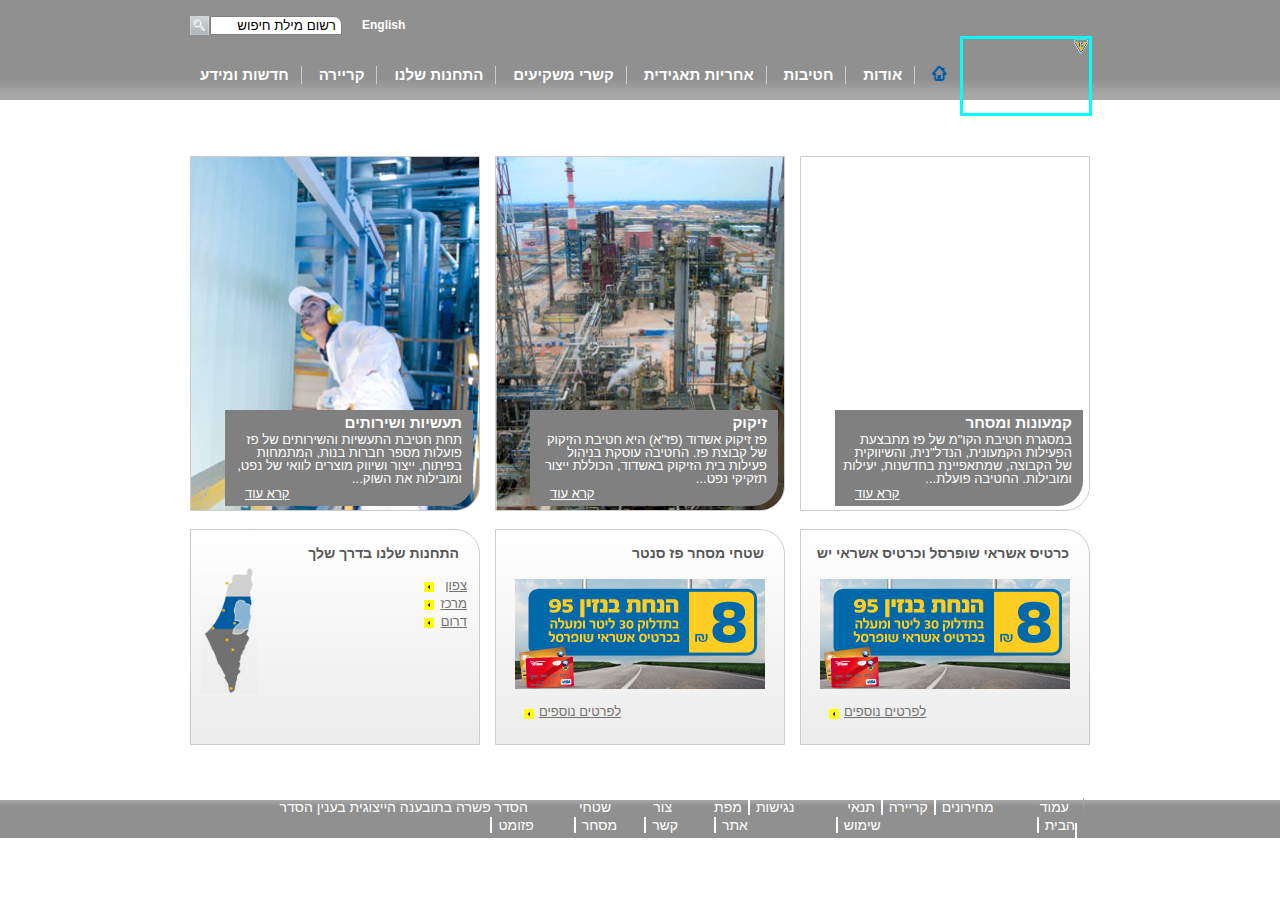
==== index.html @ bda9c1cc "top nav dropdowns" ====
<!DOCTYPE html>
<html lang="en">
<head>
    <meta charset="UTF-8">
    <meta http-equiv="X-UA-Compatible" content="IE=edge">
    <meta name="viewport" content="width=device-width, initial-scale=1.0">
    <link href="https://fonts.googleapis.com/icon?family=Material+Icons"
      rel="stylesheet">
    <link rel="stylesheet" href="style.css">
    <title>Document</title>
</head>
<body>
    <header>
        <div class="inner-header">
            <nav class="top-nav">
                <a href="#">English</a>
                <div class="search-input">
                    <a href="#"><img src="/images/search_button.png"></a>
                    <input type="text" placeholder="רשום מילת חיפוש">
                </div>
                
            </nav>
            <nav class="buttom-nav">
                <a href="#" class="paz-logo-img"><img src="/images/paz_logo.png" alt=""></a>
                <ul>
                    <li><a href="#"><img src="/images/menu_home_blue.png" alt=""></a></li>               
                    <li class="nav-li-element"><a href="#">אודות</a>
                        <ul class="inner-nav-ul">
                            <li><a href="#">אודות</a></li>
                            <li><a href="#">היסטוריה</a></li>
                            <li><a href="#">חזון וערכים</a></li>
                            <li><a href="#">מבנה הקבוצה</a></li>
                            <li><a href="#">חברי דירקטוריון</a></li>
                            <li><a href="#">הנהלת הקבוצה</a></li>
                            <li><a href="#">פרסים והוקרה</a></li>
                        </ul>   
                    </li>                
                    <li class="nav-li-element"><a href="#">חטיבות</a>
                        <ul class="inner-nav-ul">
                            <li><a href="#">חטיבות</a></li>
                            <li><a href="#">קמעונות ומסחר</a></li>
                            <li><a href="#">תעשיות ושירותים</a></li>
                            <li><a href="#">זיקוק</a></li>
                        </ul>
                    </li>                  
                    <li class="nav-li-element"><a href="#">אחריות תאגידית</a>
                        <ul class="inner-nav-ul">
                            <li><a href="#">אחריות תאגידית</a></li>
                            <li><a href="#">הקוד האתי</a></li>
                            <li><a href="#">מעורבות חברתית</a></li>
                            <li><a href="#">נגישות</a></li>
                            <li><a href="#">איכות הסביבה ובטיחות</a></li>
                            <li><a href="#">דירוג מעלה</a></li>
                        </ul>
                    </li>                 
                    <li class="nav-li-element"><a href="#">קשרי משקיעים</a>
                        <ul class="inner-nav-ul">
                            <li><a href="#">פרופיל חברה</a></li>
                            <li><a href="#">דו"חות כספיים</a></li>
                            <li><a href="#">כלים למשקיע</a></li>
                            <li><a href="#">נתוני מניה</a></li>
                            <li><a href="#">אסיפות כלליות</a></li>
                        </ul>   
                    </li>               
                    <li class="nav-li-element"><a href="#">התחנות שלנו</a>
                        <ul class="inner-nav-ul">
                            <li><a href="#">התחנות שלנו</a></li>
                            <li><a href="#">נגישות מתחמי פז</a></li>
                            <li><a href="#">רשימת תחנות</a></li>
                            <li><a href="#">מועדונים</a></li>
                        </ul>
                    </li>   
                    <li class="nav-li-element"><a href="#">קריירה</a>
                        <ul class="inner-nav-ul">
                            <li><a href="#">לעבוד בפז</a></li>
                            <li><a href="#">ניהןך תחנת פז</a></li>
                            <li><a href="#">קריירה</a></li>
                        </ul>
                    </li>
                    <li class="nav-li-element"><a href="#">חדשות ומידע</a>
                        <ul class="inner-nav-ul">
                            <li><a href="#">פרסומות</a></li>
                            <li><a href="#">הודעות לעיתונות</a></li>
                        </ul>
                    </li>
                </ul>
            </nav>
        </div>
    </header>
    <main>   
        <div class="main-wrap">
            <div class="top-main">
                <div class="top-main-box">
                    <img src="/images/top-box-paz.png" alt="">
                    <div class="top-main-box-content">
                        <h3>קמעונות ומסחר</h3>
                        <p>במסגרת חטיבת הקו"מ של פז מתבצעת הפעילות הקמעונית, הנדל"נית, והשיווקית של הקבוצה, שמתאפיינת בחדשנות, יעילות ומובילות. החטיבה פועלת...</p>
                        <span>
                            <a href="#">קרא עוד
                                <span class="material-icons">
                                    arrow_left
                                </span>
                            </a>
                        </span>
                    </div>
                </div>
                <div class="top-main-box">
                    <img src="/images/top_box_zikuk.jpg" alt="">
                    <div class="top-main-box-content">
                        <h3>זיקוק</h3>
                        <p>פז זיקוק אשדוד (פז"א) היא חטיבת הזיקוק של קבוצת פז. החטיבה עוסקת בניהול פעילות בית הזיקוק באשדוד, הכוללת ייצור תזקיקי נפט...</p>
                        <span>
                            <a href="#">קרא עוד
                                <span class="material-icons">
                                    arrow_left
                                </span>
                            </a>
                        </span>
                    </div>
                </div>
                <div class="top-main-box">
                    <img src="/images/top_box_industry.jpg" alt="">
                    <div class="top-main-box-content">
                        <h3>תעשיות ושירותים</h3>
                        <p>תחת חטיבת התעשיות והשירותים של פז פועלות מספר חברות בנות, המתמחות בפיתוח, ייצור ושיווק מוצרים לוואי של נפט, ומובילות את השוק...</p>
                        <span>
                            <a href="#">קרא עוד
                                <span class="material-icons">
                                    arrow_left
                                </span>
                            </a>
                        </span>
                    </div>
                </div>
            </div>
            <div class=bottom-main>
                <div class="bottom-main-box">
                    <h3>כרטיס אשראי שופרסל וכרטיס אשראי יש</h3>
                    <img src="/images/right_bottom_box_img.jpg" alt="">
                    <a href="#" class="more-details">לפרטים נוספים
                        <img class="bottom-main-box-arrow" src="/images/outline_arrow_left_black_24dp.png" alt="">
                    </a> 
                </div>
                <div class="bottom-main-box">
                    <h3>שטחי מסחר פז סנטר</h3>
                    <img src="/images/right_bottom_box_img.jpg" alt="">
                    <a href="#" class="more-details">לפרטים נוספים
                        <img class="bottom-main-box-arrow" src="/images/outline_arrow_left_black_24dp.png" alt="">
                    </a> 
                </div>
                <div class="bottom-main-box">
                    <div class="station-box">
                        <h3>התחנות שלנו בדרך שלך</h3>
                        <div class="inner-station-box">
                            <ul class="ul-station">
                                <li><a href="#">צפון <img src="/images/outline_arrow_left_black_24dp.png" alt=""></a></li>
                                <li><a href="#">מרכז <img src="/images/outline_arrow_left_black_24dp.png" alt=""></a></li>
                                <li><a href="#">דרום <img src="/images/outline_arrow_left_black_24dp.png" alt=""></a></li>
                            </ul>
                            <img src="/images/map_stations.jpg" alt="">
                        </div>
                    </div>
                </div>
            </div>  
    </main>

    <footer>
        <div class="fotter-wrap">
            <div class="footer-content">
                <ul class="ul-footer">
                    <li><a href="#"><img src="/images/footer_bg.png" alt="fb"></a></li>
                    <li><a href="#">עמוד הבית</a></li>
                    <li><a href="#">מחירונים</a></li>
                    <li><a href="#">קריירה</a></li>
                    <li><a href="#">תנאי שימוש</a></li>
                    <li><a href="#">נגישות</a></li>
                    <li><a href="#">מפת אתר</a></li>
                    <li><a href="/contact.html">צור קשר</a></li>
                    <li><a href="#">שטחי מסחר</a></li>
                    <li><a href="#">הסדר פשרה בתובענה הייצוגית בענין הסדר פזומט</a></li>
                </ul>
            </div>
        </div>
    </footer>
</body>
</html>
---- style.css ----
*{
    box-sizing: border-box;
    margin:0;
    padding:0;
    direction: rtl;
    text-align: right;
}


body {
    width: 100vw;
    height: 100vh;
    font-family: Arial, Helvetica, sans-serif;
}

/* header decoration */
header {
    width: 100%;
    background: rgb(168,168,168);
    background: linear-gradient(0deg, rgba(168,168,168,1) 5%, rgba(144,144,144,1) 21%);
    height: 100px;
}

.paz-logo-img {
    position:absolute;
    top: 36px;
    right: 188px;
    width: 132px;
    height: 80px;
    border: cyan solid;
}

.inner-header {
    width: 900px;
    margin:auto;
    height: 100px;
    display: flex;
    flex-direction: column;
    justify-content:space-evenly;
    color:white;
}

/* top nav decoration*/
.top-nav {
    height: 50%; 
    display:flex;
    align-items: center;
    justify-content: flex-end;
   
}

.top-nav > a {
    color: white;
    text-decoration: none;
    font-size: 12px;
    cursor: pointer;
    font-weight: bold;
}

.top-nav div {
    width: 152px;
    height: 19px;
    margin-right: 20px;
}


.search-input a {
    color: white;
    width: 19px;
    height: 19px;
    text-decoration: none;
    float: left;
    margin-right: 1px;
}

.search-input input {
    width: 132px;
    height: 19px;
    border: 1px solid grey;
    border-top-right-radius: 8px;
    cursor: text;
}

.search-input input::-webkit-input-placeholder{
    color: black;
    padding-right: 5px;
}


/* buttom nav decoration */

.buttom-nav{
    height: 50%;
    font-size:15px;
    display: flex;
    justify-content: flex-end;
    align-items: center;
}

/* top manu - ul list */
.buttom-nav > ul {
    list-style: none;
    width: 757px;
    display: flex;
    justify-content: space-between;
}

.buttom-nav > ul li {
    font-size: 15px;
    font-weight: bold;
    border-left: #CCCCCC solid 1px;
    padding-left: 17px;
}

.buttom-nav > ul li >a {
    text-decoration: none;
    color: white;
}

.buttom-nav > ul li >a:hover {
    text-decoration: underline;
    color: #005CA0 
}

.buttom-nav ul li:last-child {
    border-left: none;
    padding-left:10px;
}

.buttom-nav  img {
    width: 15px;
    height: 15px;
}

/* inner nav ul */

.inner-nav-ul {
    display:none;
    margin-top:17px;
    list-style: none;
    background: rgb(144,144,144);
    background: linear-gradient(0deg, rgba(144,144,144,1) 84%, rgba(168,168,168,1) 94%);
    position:absolute;
    z-index: 1;
}

.inner-nav-ul li{
    font-size: 15px;
    font-weight: bold;
    border-top: #CCCCCC solid 1px;
    height: 25px;
    padding:3px;
}

.inner-nav-ul li:hover {
    text-decoration: underline;
    color: #005CA0 ;
    background-color: rgb(204, 204, 173) ;
}

.nav-li-element:hover>.inner-nav-ul {
    display:block;
}


main {
    height: 700px;
    width: 100%;
    background-color: white;
    display:flex;
    justify-content: center;
    align-items: center;
}

/* home page */


.main-wrap {
    width: 900px;
    height: 589px;
    display:flex;
    flex-direction: column;
    justify-content: space-between;
}

.top-main {
    height: 355px;
    display:flex;
    justify-content: space-between;
}

.top-main-box {
    height:355px;
    width: 290px;
    position:relative;
}

.top-main-box > img {
    height:355px;
    width: 290px;
    border-bottom-right-radius: 25px;
    border: #CCCCCC solid 1px;
}

.top-main-box-content {
    position:absolute;
    right:7px;
    bottom:5px;
    width: 248px;
    height: 96px;
    background-color: grey;
    color: white;
    font-size: 13px;
    border-bottom-right-radius: 25px;
}

.top-main-box-content p, .top-main-box-content h3{
    margin-right: 7px;
    margin-top: 4px;
    margin-bottom: -7px;
    padding-right:4px;
}

.top-main-box-content p {
    padding-top:5px;
    line-height: 13px; 
}

.top-main-box-content > span {
position:absolute;
bottom: 5px;
left: 20px;

}

.top-main-box-content a{
   display:inline-block;
   color: white;
    cursor: pointer;
}


.material-icons {
  position:absolute;
  bottom: -5px;
  left: -20px;
}



/* bottom main boxes */

.bottom-main {
    height: 216px;
    display:flex;
    justify-content: space-between;
}

.bottom-main-box {
    height:216px;
    width: 290px;
    border-top-right-radius: 25px;
    border: #CCCCCC solid 1px;
    display: flex;
    flex-direction: column;
   align-items: center;
   justify-content: space-evenly;
   background: rgb(255,255,255);
background: linear-gradient(180deg, rgba(255,255,255,1) 0%, rgba(236,236,236,1) 100%);
}


.bottom-main-box h3{
    height: 20%;
    font-size: 14px;
    font-weight: bold;
    color: #575757;
    margin-top:15px;
    align-self: start;
    padding-right: 20px;
}

.bottom-main-box > img {
    width: 250px;
    height: 111px;
}

.more-details{
    height: 30%;
    font-size: 13px;
    color: #72716d;
    padding-top: 15px;
    padding-right: 120px;
    position:relative;
}

.bottom-main-box-arrow {
   color:yellow;
   width: 10px;
   height: 10px;
   background-color: yellow;
   position:absolute;
   left: -15px;
    bottom: 25px;
}

.station-box {
    display: flex;
    flex-direction: column;
    height: 100%;
    width: 100%;
}

.station-box h3 {
    height: 10%;
}

.inner-station-box {
    height: 60%;
    display: flex;
    justify-content: space-between;

}

.ul-station {
    width: 40%;
    list-style-type: none;
    margin-top: 10px;
}

.ul-station a{
    padding-right:12px;
    cursor: pointer;
    font-size: 13px;
    color: #72716d;
}

.ul-station a > img {
    color:yellow;
    width: 10px;
    height: 10px;
    background-color: yellow;
    float:left;
    margin-left: 60px;
    margin-top: 6px;
}

.ul-station a:hover {
    color: #005CA0 
}


.inner-station-box > img {
  
    background-color: violet;
    margin-left:10px;
}



/* footer style*/

footer {
    position: sticky;
    bottom: 0px;
    display:flex;
    justify-content: center;
    width: 100%;
    height: 38px;
    background: rgb(144,144,144);
    background: linear-gradient(0deg, rgba(144,144,144,1) 83%, rgba(167,167,167,1) 100%);
}

.fotter-wrap {
    width: 900px;
    height: 38px;
    display: flex;
    justify-content: flex-start;
}

.footer-content {
    width: 850px;
    display: flex;
    align-items:center;
}

.ul-footer {
    list-style: none;
    display: flex;
    justify-content: space-between;
}

.ul-footer > li >a {
    text-decoration: none;
    color:white;
    font-size: 14px;
    border-left: 2px white solid;
    padding-left:6px;
    padding-right:6px;
} 

.ul-footer > li >a:last-child {
    
}

/* contact page style */

.contact-page-wrap {
    height: 600px;
    width: 900px;
    display:flex;
}

.aside {
    width: 15%;
    display: flex;
}

.aside > a {
    width: 120px;
    height: 36px;
    display: flex;
    flex-direction: column;
    justify-content: center;
    text-decoration: none;
    border:  #CCCCCC solid 1px;
    background: rgb(210,210,210);
    background: linear-gradient(0deg, rgba(210,210,210,1) 43%, rgba(253,253,253,1) 75%);
}

.aside > a > span:hover {
    text-decoration: underline;
    color: #005ca0;
}

.aside > a > span {
    cursor: pointer;
    font-size: 13px;
    color: #5c5c5c;
}

.aside > a > span > img {
    color: #005ca0;
    width: 15px;
    height: 15px;
}

.main-contact-box {
    width: 50%;
    height: 72%;
    display: flex;
    flex-direction: column;
}

.top-contact-title {
    height: 13%;
    border-bottom: #CCCCCC solid 1px;
    display:flex;
    flex-direction: column;
    justify-content: space-between;
}

.top-treetext {
    color: #72716d;
    font-size: 12px;
}

.top-treetext a {
    text-decoration: none;
    color: #72716d;
}

.top-treetext a:hover {
    text-decoration: underline;
}

.top-contact-title h3 {
    font-size: 15px;
    font-weight: bold;
    padding-bottom: 5px;
    color: #72716d;
}

.contact-form {
    height: 87%;
    display:flex;
    flex-direction: column;
    justify-content: flex-end;
}

form {
    width: 385px;
    height: 360px;
    border: #CCCCCC solid 1px;
    border-top-right-radius: 25px;
    display: flex;
    flex-direction: column;
    justify-content: flex-end;
    background: rgb(255,255,255);
    background: linear-gradient(180deg, rgba(255,255,255,1) 0%, rgba(236,236,236,1) 100%);
}

.form-info-wrap {
    height: 25%;
    padding:10px;
}

.imput-wrap {
    height: 75%;
    width: 70%;
    background-color: thistle;
    align-self: center;
    padding:5px;
}

.imput-wrap div{
    padding:5px;
}

.imput-wrap label {
    font-size: 12px;
    color: #6d6d6d;
}

.imput-wrap input {
    height: 22px;
    width: 168px;
    float:left;
}

.imput-wrap span {
    font-size: 12px;
    color: red;
    display:none;
}

textarea {
    width: 244px;
    height: 108px;
    margin-right:5px;
    padding-right:5px;
}

.imput-wrap input:invalid ~ .imput-wrap span {
    display:block;
}

.imput-wrap button {
    background-color: teal;
    color: white;
    float: left;
    width: 40px;
    height: 18px;
    text-align: center;
    font-size: 14px;
}

.imput-wrap button:hover {
    cursor: pointer;
    background-color: yellow;
    color: #72716d;
}


form h2 {
    color: #005ca0;
    font-weight: bold;
    font-size: 15px;
}

.contact-text {
    color: #6d6d6d;
    font-size: 13px;
    font-weight: bold;
    line-height: 1.2;
    display: block;
}

.asterisk {
    color: #72716d;
    font-size: 12px;
}



.aside-boxes {
    width: 35%;
    height: 65%;
    display: flex;
    flex-direction: column;
    justify-content: space-around;
    align-items: center;
    margin-top:40px;
}

.aside-boxes > div {
    width: 90%;
    height: 40%;
    border: #CCCCCC solid 1px;
    border-top-right-radius: 25px;
    background: rgb(255,255,255);
background: linear-gradient(180deg, rgba(255,255,255,1) 0%, rgba(236,236,236,1) 100%);
}

.top-aside-box h2 {
    font-size: 15px;
    font-weight: bold;
    color: #005ca0;
    border-bottom: #CCCCCC solid 1px;
    padding:15px 15px 5px;
    width: 90%;
}

.top-aside-box p {
    font-size: 13px;
    color: #6d6d6d;
    padding-right: 15px;
}

.bottom-asaide-box h2 {
    font-size: 15px;
    font-weight: bold;
    color: #005ca0;
    border-bottom: #CCCCCC solid 1px;
    padding:15px 15px 5px;
    width: 90%;
}

.bottom-asaide-box p {
    font-size: 13px;
    color: #6d6d6d;
    padding-right: 15px;
}

.bottom-asaide-box a {
    text-decoration: none;
}

.bottom-asaide-box a:hover {
    text-decoration: underline;
}
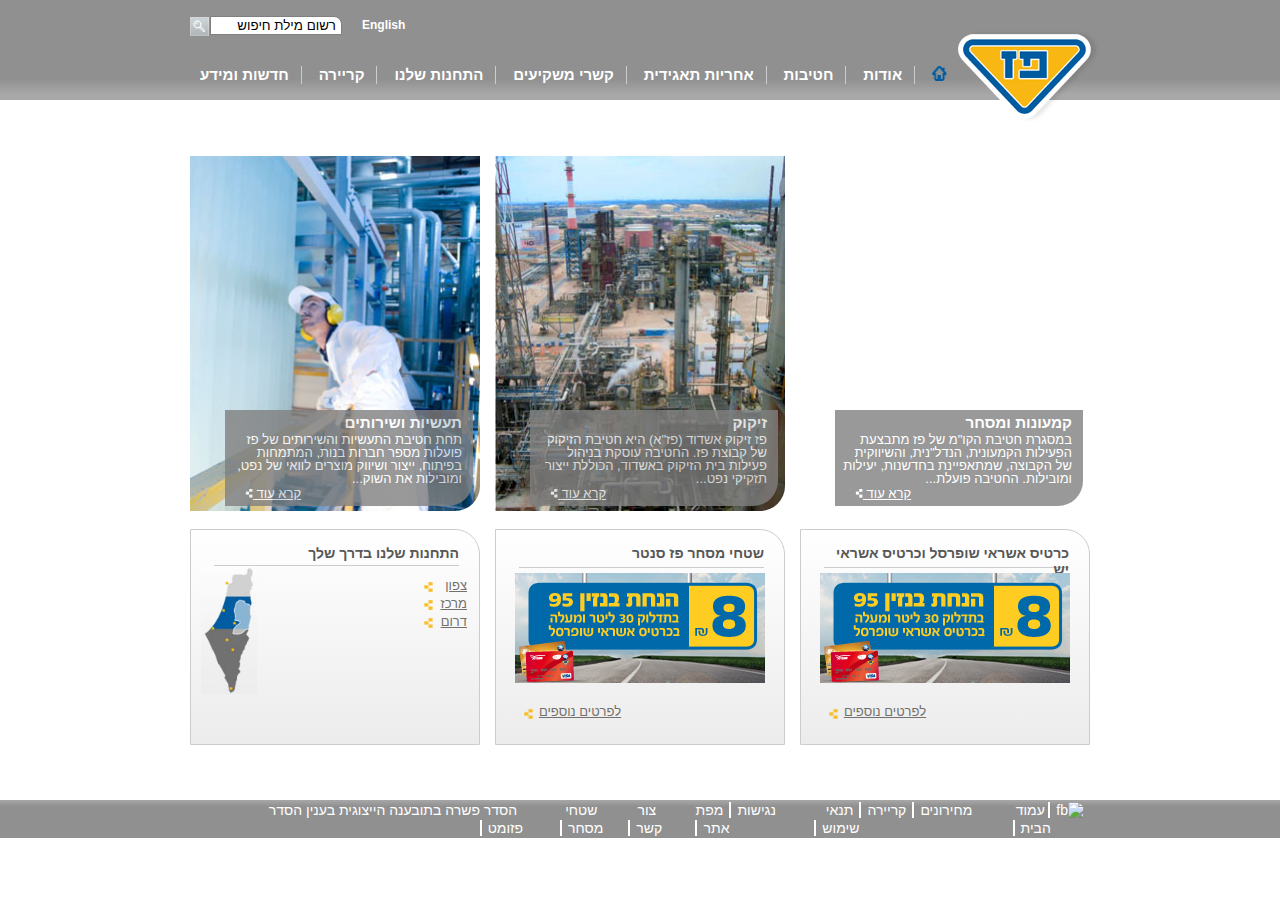
==== commit a8391d39: "fix images" ====
--- a/index.html
+++ b/index.html
@@ -15,73 +15,88 @@
             <nav class="top-nav">
                 <a href="#">English</a>
                 <div class="search-input">
-                    <a href="#"><img src="/images/search_button.png"></a>
+                    <a href="#"><img src="images/search_button.png"></a>
                     <input type="text" placeholder="רשום מילת חיפוש">
                 </div>
                 
             </nav>
             <nav class="buttom-nav">
-                <a href="#" class="paz-logo-img"><img src="/images/paz_logo.png" alt=""></a>
+                <a href="#" class="paz-logo-img"><img src="images/paz_logo.png" alt=""></a>
                 <ul>
-                    <li><a href="#"><img src="/images/menu_home_blue.png" alt=""></a></li>               
+                    <li><a href="#"><img src="images/menu_home_blue.png" alt=""></a></li>               
                     <li class="nav-li-element"><a href="#">אודות</a>
-                        <ul class="inner-nav-ul">
-                            <li><a href="#">אודות</a></li>
-                            <li><a href="#">היסטוריה</a></li>
-                            <li><a href="#">חזון וערכים</a></li>
-                            <li><a href="#">מבנה הקבוצה</a></li>
-                            <li><a href="#">חברי דירקטוריון</a></li>
-                            <li><a href="#">הנהלת הקבוצה</a></li>
-                            <li><a href="#">פרסים והוקרה</a></li>
-                        </ul>   
+                        <div class="inner-nav-ul">
+                            <ul >
+                                <li><a href="#">אודות</a></li>
+                                <li><a href="#">היסטוריה</a></li>
+                                <li><a href="#">חזון וערכים</a></li>
+                                <li><a href="#">מבנה הקבוצה</a></li>
+                                <li><a href="#">חברי דירקטוריון</a></li>
+                                <li><a href="#">הנהלת הקבוצה</a></li>
+                                <li><a href="#">פרסים והוקרה</a></li>
+                            </ul>  
+                        </div>
                     </li>                
                     <li class="nav-li-element"><a href="#">חטיבות</a>
-                        <ul class="inner-nav-ul">
-                            <li><a href="#">חטיבות</a></li>
-                            <li><a href="#">קמעונות ומסחר</a></li>
-                            <li><a href="#">תעשיות ושירותים</a></li>
-                            <li><a href="#">זיקוק</a></li>
-                        </ul>
+                        <div class="inner-nav-ul">
+                            <ul>
+                                <li><a href="#">חטיבות</a></li>
+                                <li><a href="#">קמעונות ומסחר</a></li>
+                                <li><a href="#">תעשיות ושירותים</a></li>
+                                <li><a href="#">זיקוק</a></li>
+                            </ul>
+                        </div>
                     </li>                  
                     <li class="nav-li-element"><a href="#">אחריות תאגידית</a>
-                        <ul class="inner-nav-ul">
-                            <li><a href="#">אחריות תאגידית</a></li>
-                            <li><a href="#">הקוד האתי</a></li>
-                            <li><a href="#">מעורבות חברתית</a></li>
-                            <li><a href="#">נגישות</a></li>
-                            <li><a href="#">איכות הסביבה ובטיחות</a></li>
-                            <li><a href="#">דירוג מעלה</a></li>
-                        </ul>
+                        <div class="inner-nav-ul">
+                            <ul >
+                                <li><a href="#">אחריות תאגידית</a></li>
+                                <li><a href="#">הקוד האתי</a></li>
+                                <li><a href="#">מעורבות חברתית</a></li>
+                                <li><a href="#">נגישות</a></li>
+                                <li><a href="#">איכות הסביבה ובטיחות</a></li>
+                                <li><a href="#">דירוג מעלה</a></li>
+                            </ul>
+                        </div>
                     </li>                 
                     <li class="nav-li-element"><a href="#">קשרי משקיעים</a>
-                        <ul class="inner-nav-ul">
-                            <li><a href="#">פרופיל חברה</a></li>
-                            <li><a href="#">דו"חות כספיים</a></li>
-                            <li><a href="#">כלים למשקיע</a></li>
-                            <li><a href="#">נתוני מניה</a></li>
-                            <li><a href="#">אסיפות כלליות</a></li>
-                        </ul>   
+                        <div class="inner-nav-ul">
+                            <ul >
+                                <li><a href="#">פרופיל חברה</a></li>
+                                <li><a href="#">דו"חות כספיים</a></li>
+                                <li><a href="#">כלים למשקיע</a></li>
+                                <li><a href="#">נתוני מניה</a></li>
+                                <li><a href="#">אסיפות כלליות</a></li>
+                            </ul>  
+                        </div>                       
                     </li>               
                     <li class="nav-li-element"><a href="#">התחנות שלנו</a>
-                        <ul class="inner-nav-ul">
-                            <li><a href="#">התחנות שלנו</a></li>
-                            <li><a href="#">נגישות מתחמי פז</a></li>
-                            <li><a href="#">רשימת תחנות</a></li>
-                            <li><a href="#">מועדונים</a></li>
-                        </ul>
+                        <div class="inner-nav-ul">
+                            <ul >
+                                <li><a href="#">התחנות שלנו</a></li>
+                                <li><a href="#">נגישות מתחמי פז</a></li>
+                                <li><a href="#">רשימת תחנות</a></li>
+                                <li><a href="#">מועדונים</a></li>
+                            </ul>
+                        </div>
                     </li>   
                     <li class="nav-li-element"><a href="#">קריירה</a>
-                        <ul class="inner-nav-ul">
-                            <li><a href="#">לעבוד בפז</a></li>
-                            <li><a href="#">ניהןך תחנת פז</a></li>
-                            <li><a href="#">קריירה</a></li>
-                        </ul>
+                        <div class="inner-nav-ul">
+                            <ul >
+                                <li><a href="#">לעבוד בפז</a></li>
+                                <li><a href="#">ניהןך תחנת פז</a></li>
+                                <li><a href="#">קריירה</a></li>
+                            </ul>
+                        </div>
                     </li>
                     <li class="nav-li-element"><a href="#">חדשות ומידע</a>
-                        <ul class="inner-nav-ul">
-                            <li><a href="#">פרסומות</a></li>
-                            <li><a href="#">הודעות לעיתונות</a></li>
-                        </ul>
+                        <div class="inner-nav-ul">
+                            <ul >
+                                <li><a href="#">פרסומות</a></li>
+                                <li><a href="#">הודעות לעיתונות</a></li>
+                            </ul>
+                        </div>
+
                     </li>
                 </ul>
             </nav>
@@ -91,43 +106,37 @@
         <div class="main-wrap">
             <div class="top-main">
                 <div class="top-main-box">
-                    <img src="/images/top-box-paz.png" alt="">
+                    <img src="images/hp_tab_overlay.png" alt="">
                     <div class="top-main-box-content">
                         <h3>קמעונות ומסחר</h3>
                         <p>במסגרת חטיבת הקו"מ של פז מתבצעת הפעילות הקמעונית, הנדל"נית, והשיווקית של הקבוצה, שמתאפיינת בחדשנות, יעילות ומובילות. החטיבה פועלת...</p>
                         <span>
                             <a href="#">קרא עוד
-                                <span class="material-icons">
-                                    arrow_left
-                                </span>
+                                <img src="images/read_more_white.png" alt="">
                             </a>
                         </span>
                     </div>
                 </div>
                 <div class="top-main-box">
-                    <img src="/images/top_box_zikuk.jpg" alt="">
+                    <img src="images/top_box_zikuk.jpg" alt="">
                     <div class="top-main-box-content">
                         <h3>זיקוק</h3>
                         <p>פז זיקוק אשדוד (פז"א) היא חטיבת הזיקוק של קבוצת פז. החטיבה עוסקת בניהול פעילות בית הזיקוק באשדוד, הכוללת ייצור תזקיקי נפט...</p>
                         <span>
                             <a href="#">קרא עוד
-                                <span class="material-icons">
-                                    arrow_left
-                                </span>
+                                <img src="images/read_more_white.png" alt="">
                             </a>
                         </span>
                     </div>
                 </div>
                 <div class="top-main-box">
-                    <img src="/images/top_box_industry.jpg" alt="">
+                    <img src="images/top_box_industry.jpg" alt="">
                     <div class="top-main-box-content">
                         <h3>תעשיות ושירותים</h3>
                         <p>תחת חטיבת התעשיות והשירותים של פז פועלות מספר חברות בנות, המתמחות בפיתוח, ייצור ושיווק מוצרים לוואי של נפט, ומובילות את השוק...</p>
                         <span>
                             <a href="#">קרא עוד
-                                <span class="material-icons">
-                                    arrow_left
-                                </span>
+                                <img src="images/read_more_white.png" alt="">
                             </a>
                         </span>
                     </div>
@@ -136,28 +145,28 @@
             <div class=bottom-main>
                 <div class="bottom-main-box">
                     <h3>כרטיס אשראי שופרסל וכרטיס אשראי יש</h3>
-                    <img src="/images/right_bottom_box_img.jpg" alt="">
+                    <img src="images/right_bottom_box_img.jpg" alt="">
                     <a href="#" class="more-details">לפרטים נוספים
-                        <img class="bottom-main-box-arrow" src="/images/outline_arrow_left_black_24dp.png" alt="">
+                        <img class="bottom-main-box-arrow" src="images/read_more_yellow.png" alt="">
                     </a> 
                 </div>
                 <div class="bottom-main-box">
                     <h3>שטחי מסחר פז סנטר</h3>
-                    <img src="/images/right_bottom_box_img.jpg" alt="">
-                    <a href="#" class="more-details">לפרטים נוספים
-                        <img class="bottom-main-box-arrow" src="/images/outline_arrow_left_black_24dp.png" alt="">
-                    </a> 
+                        <img src="images/right_bottom_box_img.jpg" alt="">
+                        <a href="#" class="more-details">לפרטים נוספים
+                            <img class="bottom-main-box-arrow" src="images/read_more_yellow.png" alt="">
+                        </a>       
                 </div>
                 <div class="bottom-main-box">
                     <div class="station-box">
                         <h3>התחנות שלנו בדרך שלך</h3>
                         <div class="inner-station-box">
                             <ul class="ul-station">
-                                <li><a href="#">צפון <img src="/images/outline_arrow_left_black_24dp.png" alt=""></a></li>
-                                <li><a href="#">מרכז <img src="/images/outline_arrow_left_black_24dp.png" alt=""></a></li>
-                                <li><a href="#">דרום <img src="/images/outline_arrow_left_black_24dp.png" alt=""></a></li>
+                                <li><a href="#">צפון <img src="images/read_more_yellow.png" alt=""></a></li>
+                                <li><a href="#">מרכז <img src="images/read_more_yellow.png" alt=""></a></li>
+                                <li><a href="#">דרום <img src="images/read_more_yellow.png" alt=""></a></li>
                             </ul>
-                            <img src="/images/map_stations.jpg" alt="">
+                            <img src="images/map_stations.jpg" alt="">
                         </div>
                     </div>
                 </div>
@@ -168,7 +177,7 @@
         <div class="fotter-wrap">
             <div class="footer-content">
                 <ul class="ul-footer">
-                    <li><a href="#"><img src="/images/footer_bg.png" alt="fb"></a></li>
+                    <li><a href="#"><img src="images/footer_bg.png" alt="fb"></a></li>
                     <li><a href="#">עמוד הבית</a></li>
                     <li><a href="#">מחירונים</a></li>
                     <li><a href="#">קריירה</a></li>
--- a/style.css
+++ b/style.css
@@ -23,11 +23,9 @@
 
 .paz-logo-img {
     position:absolute;
-    top: 36px;
-    right: 188px;
-    width: 132px;
-    height: 80px;
-    border: cyan solid;
+    top: 30px;
+    right: 180px;
+    
 }
 
 .inner-header {
@@ -71,6 +69,7 @@
     text-decoration: none;
     float: left;
     margin-right: 1px;
+    margin-top: 1px;
 }
 
 .search-input input {
@@ -127,7 +126,7 @@
     padding-left:10px;
 }
 
-.buttom-nav  img {
+.buttom-nav li img {
     width: 15px;
     height: 15px;
 }
@@ -150,6 +149,7 @@
     border-top: #CCCCCC solid 1px;
     height: 25px;
     padding:3px;
+    list-style: none;
 }
 
 .inner-nav-ul li:hover {
@@ -158,6 +158,10 @@
     background-color: rgb(204, 204, 173) ;
 }
 
+.buttom-nav > ul li >a {
+    padding-bottom: 20px;  
+}
+
 .nav-li-element:hover>.inner-nav-ul {
     display:block;
 }
@@ -199,7 +203,6 @@
     height:355px;
     width: 290px;
     border-bottom-right-radius: 25px;
-    border: #CCCCCC solid 1px;
 }
 
 .top-main-box-content {
@@ -212,6 +215,7 @@
     color: white;
     font-size: 13px;
     border-bottom-right-radius: 25px;
+    opacity: 0.8;
 }
 
 .top-main-box-content p, .top-main-box-content h3{
@@ -240,11 +244,15 @@
 }
 
 
-.material-icons {
-  position:absolute;
+.top-main-box-content img {
   bottom: -5px;
   left: -20px;
 }
+
+.top-main-box-content a:hover {
+    color: #005CA0 
+}
+
 
 
 
@@ -263,30 +271,33 @@
     border: #CCCCCC solid 1px;
     display: flex;
     flex-direction: column;
-   align-items: center;
-   justify-content: space-evenly;
-   background: rgb(255,255,255);
-background: linear-gradient(180deg, rgba(255,255,255,1) 0%, rgba(236,236,236,1) 100%);
+    align-items: center;
+    justify-content: space-between;
+    background: rgb(255,255,255);
+    background: linear-gradient(180deg, rgba(255,255,255,1) 0%, rgba(236,236,236,1) 100%);
 }
 
 
 .bottom-main-box h3{
-    height: 20%;
+    height: 23px;
     font-size: 14px;
     font-weight: bold;
     color: #575757;
     margin-top:15px;
     align-self: start;
-    padding-right: 20px;
-}
+    margin-right: 20px;
+    border-bottom: #CCCCCC solid 1px;
+    width: 85%;
+}
+
 
 .bottom-main-box > img {
     width: 250px;
-    height: 111px;
+    height: 110px;
 }
 
 .more-details{
-    height: 30%;
+    height: 55px;
     font-size: 13px;
     color: #72716d;
     padding-top: 15px;
@@ -295,10 +306,8 @@
 }
 
 .bottom-main-box-arrow {
-   color:yellow;
    width: 10px;
    height: 10px;
-   background-color: yellow;
    position:absolute;
    left: -15px;
     bottom: 25px;
@@ -336,10 +345,8 @@
 }
 
 .ul-station a > img {
-    color:yellow;
     width: 10px;
     height: 10px;
-    background-color: yellow;
     float:left;
     margin-left: 60px;
     margin-top: 6px;
@@ -399,9 +406,12 @@
     padding-right:6px;
 } 
 
-.ul-footer > li >a:last-child {
-    
-}
+.ul-footer > li >a:hover {
+    text-decoration: underline;
+    color: #005CA0;
+}
+
+
 
 /* contact page style */
 
@@ -508,7 +518,6 @@
 .imput-wrap {
     height: 75%;
     width: 70%;
-    background-color: thistle;
     align-self: center;
     padding:5px;
 }
@@ -532,6 +541,10 @@
     font-size: 12px;
     color: red;
     display:none;
+}
+
+.imput-wrap input:invalid ~ .imput-wrap span {
+    display: block;
 }
 
 textarea {
@@ -546,18 +559,20 @@
 }
 
 .imput-wrap button {
-    background-color: teal;
     color: white;
     float: left;
     width: 40px;
-    height: 18px;
+    height: 20px;
     text-align: center;
     font-size: 14px;
+    border: solid 1px;
+    background: rgb(2,85,141);
+    background: linear-gradient(0deg, rgba(2,85,141,1) 36%, rgba(10,160,225,1) 84%);
 }
 
 .imput-wrap button:hover {
     cursor: pointer;
-    background-color: yellow;
+    background-color: white;
     color: #72716d;
 }
 
@@ -599,7 +614,7 @@
     border: #CCCCCC solid 1px;
     border-top-right-radius: 25px;
     background: rgb(255,255,255);
-background: linear-gradient(180deg, rgba(255,255,255,1) 0%, rgba(236,236,236,1) 100%);
+    background: linear-gradient(180deg, rgba(255,255,255,1) 0%, rgba(236,236,236,1) 100%);
 }
 
 .top-aside-box h2 {
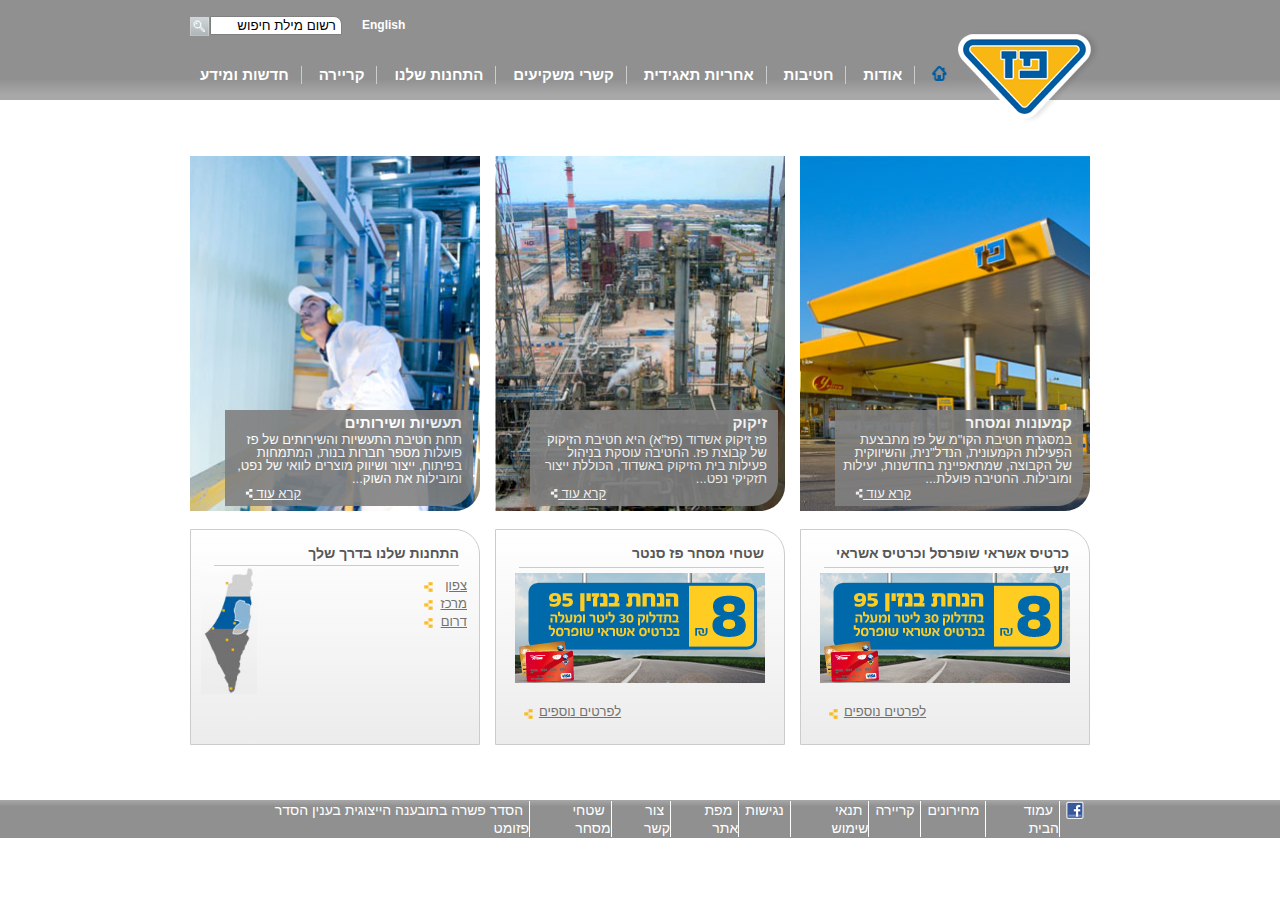
==== commit b3403642: "footer left border" ====
--- a/index.html
+++ b/index.html
@@ -106,7 +106,7 @@
         <div class="main-wrap">
             <div class="top-main">
                 <div class="top-main-box">
-                    <img src="images/hp_tab_overlay.png" alt="">
+                    <img src="images/1908364606615453350.JPG" alt="">
                     <div class="top-main-box-content">
                         <h3>קמעונות ומסחר</h3>
                         <p>במסגרת חטיבת הקו"מ של פז מתבצעת הפעילות הקמעונית, הנדל"נית, והשיווקית של הקבוצה, שמתאפיינת בחדשנות, יעילות ומובילות. החטיבה פועלת...</p>
@@ -177,7 +177,7 @@
         <div class="fotter-wrap">
             <div class="footer-content">
                 <ul class="ul-footer">
-                    <li><a href="#"><img src="images/footer_bg.png" alt="fb"></a></li>
+                    <li><a href="#"><img src="images/fb_icon.png" alt="fb"></a></li>
                     <li><a href="#">עמוד הבית</a></li>
                     <li><a href="#">מחירונים</a></li>
                     <li><a href="#">קריירה</a></li>
--- a/style.css
+++ b/style.css
@@ -215,7 +215,7 @@
     color: white;
     font-size: 13px;
     border-bottom-right-radius: 25px;
-    opacity: 0.8;
+    opacity: 0.9;
 }
 
 .top-main-box-content p, .top-main-box-content h3{
@@ -401,11 +401,19 @@
     text-decoration: none;
     color:white;
     font-size: 14px;
-    border-left: 2px white solid;
+    
     padding-left:6px;
     padding-right:6px;
 } 
 
+.ul-footer > li {
+    border-left: 1px white solid;
+}
+
+.ul-footer > li:last-child{
+    border-left: none;
+}
+
 .ul-footer > li >a:hover {
     text-decoration: underline;
     color: #005CA0;
@@ -433,27 +441,31 @@
     flex-direction: column;
     justify-content: center;
     text-decoration: none;
+    
     border:  #CCCCCC solid 1px;
     background: rgb(210,210,210);
     background: linear-gradient(0deg, rgba(210,210,210,1) 43%, rgba(253,253,253,1) 75%);
 }
 
-.aside > a > span:hover {
+.aside > a > span:last-child {
+    font-size:13px;
+    color: #5c5c5c;
+    position:absolute;
+    padding-right: 10px;
+}
+
+.aside > a > span:last-child:hover {
     text-decoration: underline;
     color: #005ca0;
 }
 
-.aside > a > span {
+.aside > a > span:first-child{
     cursor: pointer;
-    font-size: 13px;
-    color: #5c5c5c;
-}
-
-.aside > a > span > img {
+    font-size: 25px;
     color: #005ca0;
-    width: 15px;
-    height: 15px;
-}
+    margin-right: -10px;
+}
+
 
 .main-contact-box {
     width: 50%;
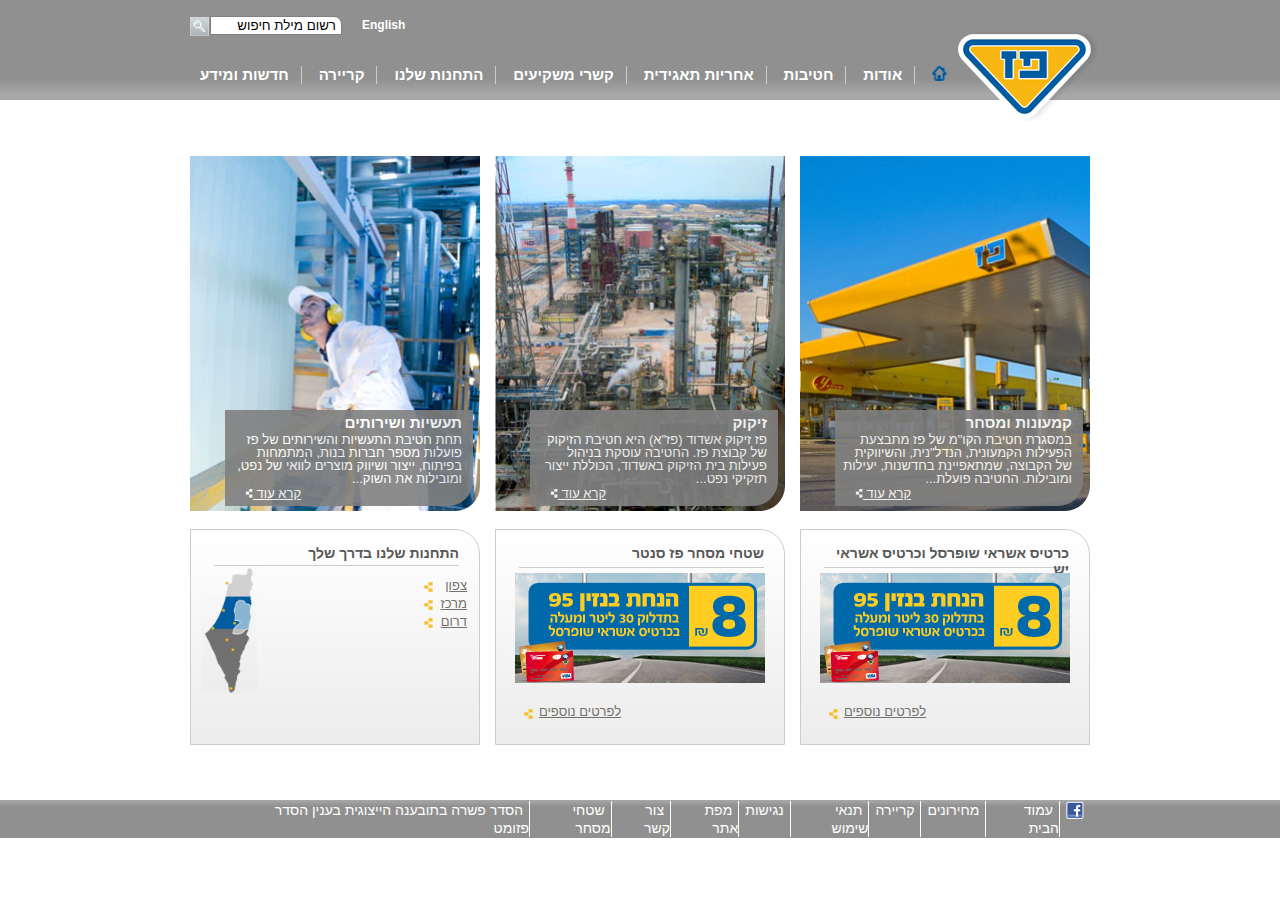
==== commit 5c193774: "clear placeholder on focus" ====
--- a/index.html
+++ b/index.html
@@ -7,6 +7,7 @@
     <link href="https://fonts.googleapis.com/icon?family=Material+Icons"
       rel="stylesheet">
     <link rel="stylesheet" href="style.css">
+    <script src="script.js"></script>
     <title>Document</title>
 </head>
 <body>
--- a/style.css
+++ b/style.css
@@ -78,6 +78,10 @@
     border: 1px solid grey;
     border-top-right-radius: 8px;
     cursor: text;
+}
+
+.search-input input:focus::-webkit-input-placeholder { 
+    color:transparent; 
 }
 
 .search-input input::-webkit-input-placeholder{
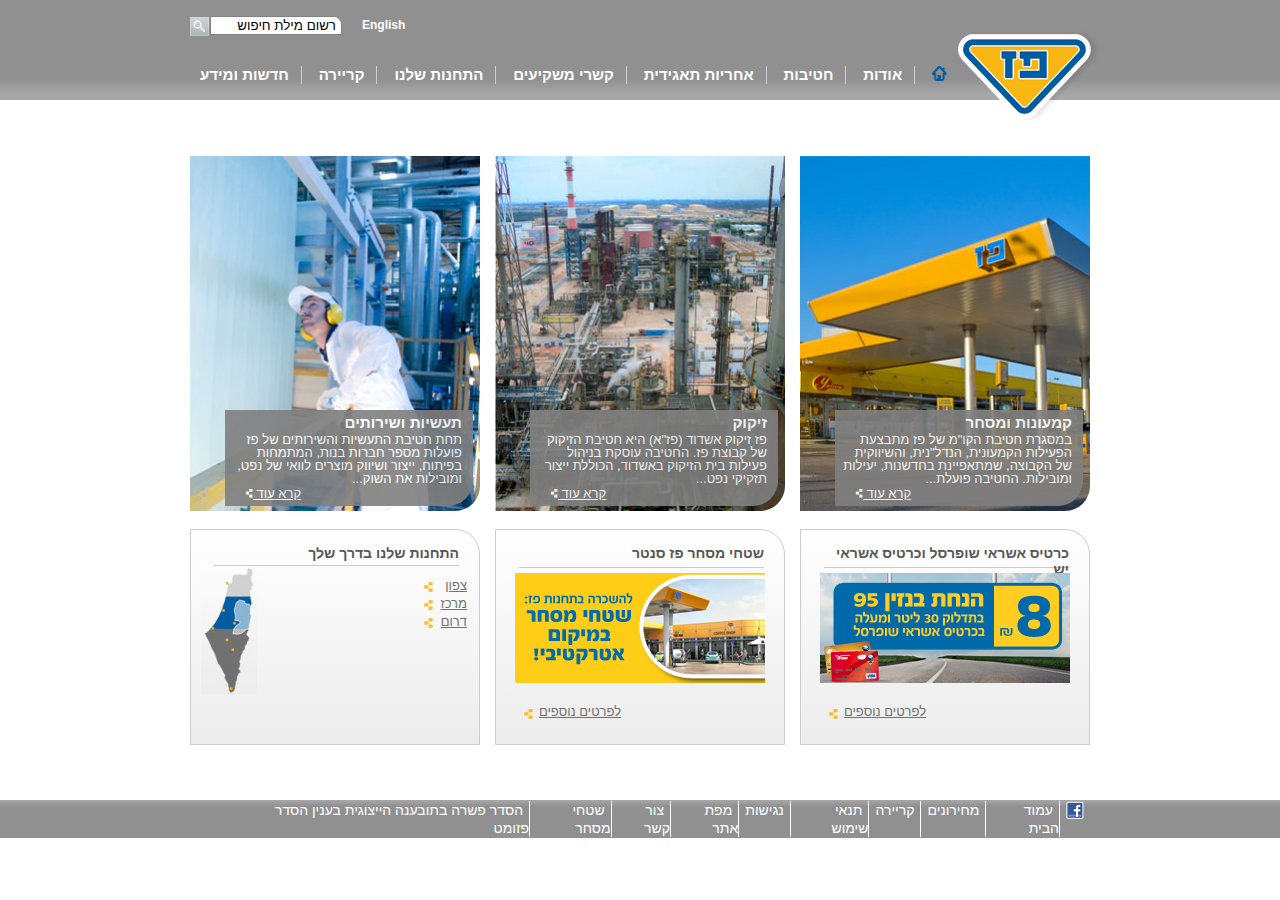
==== commit 2ff93ec8: "script" ====
--- a/index.html
+++ b/index.html
@@ -151,9 +151,9 @@
                         <img class="bottom-main-box-arrow" src="images/read_more_yellow.png" alt="">
                     </a> 
                 </div>
-                <div class="bottom-main-box">
-                    <h3>שטחי מסחר פז סנטר</h3>
-                        <img src="images/right_bottom_box_img.jpg" alt="">
+                <div class="bottom-main-box" id="advertiser1" onclick="changrBnr()">
+                    <h3 id="adv-title">שטחי מסחר פז סנטר</h3>
+                        <img id="adv-img" src="images/paz_250x110103131473.jpg" alt="">
                         <a href="#" class="more-details">לפרטים נוספים
                             <img class="bottom-main-box-arrow" src="images/read_more_yellow.png" alt="">
                         </a>       
--- a/style.css
+++ b/style.css
@@ -669,4 +669,10 @@
 
 .bottom-asaide-box a:hover {
     text-decoration: underline;
+}
+
+/* advertiser banner*/
+
+#adv-title2 , #adv-title3, #adv-img2, #adv-img3 {
+    display:none;
 }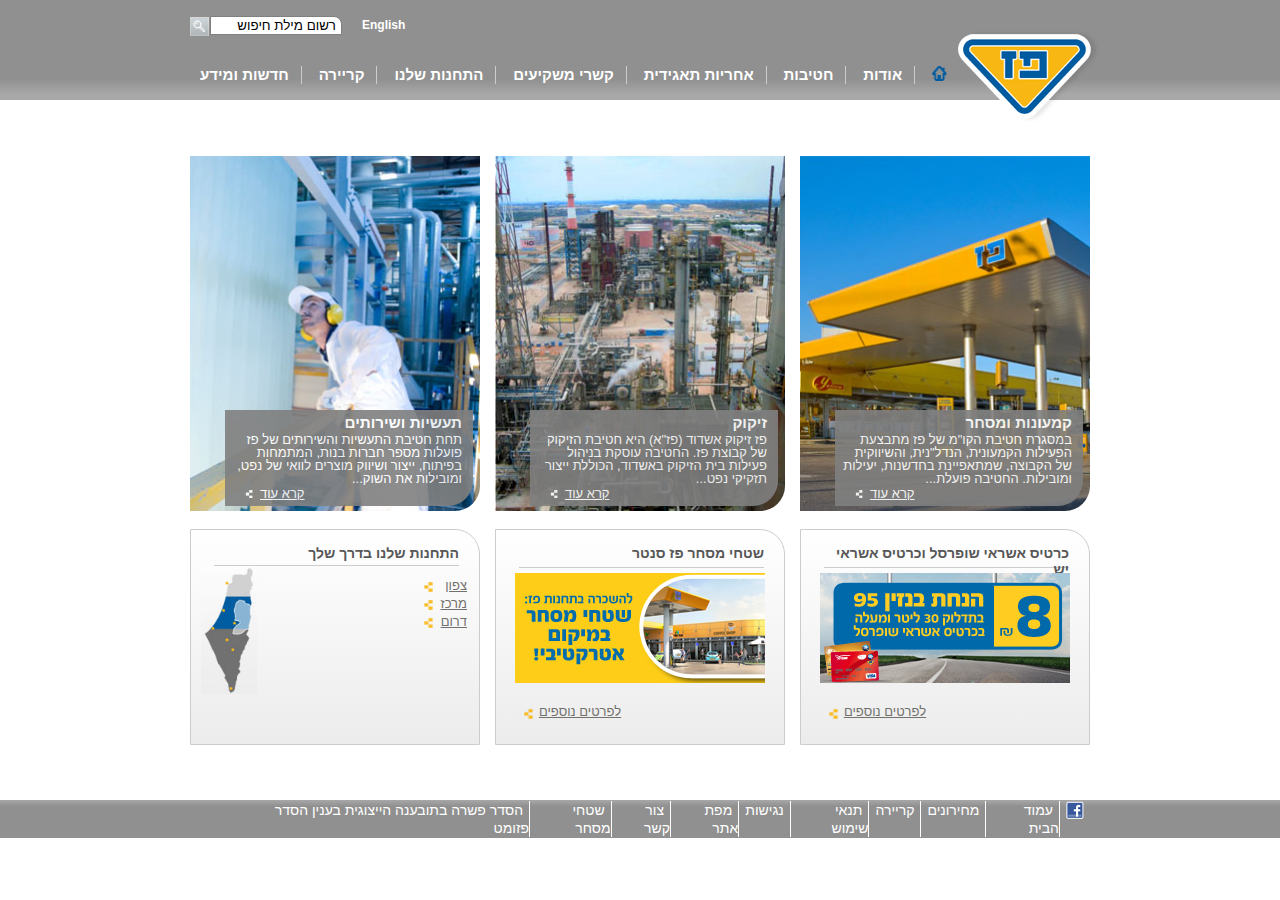
==== commit fb6bee19: "read more blue image" ====
--- a/index.html
+++ b/index.html
@@ -112,9 +112,8 @@
                         <h3>קמעונות ומסחר</h3>
                         <p>במסגרת חטיבת הקו"מ של פז מתבצעת הפעילות הקמעונית, הנדל"נית, והשיווקית של הקבוצה, שמתאפיינת בחדשנות, יעילות ומובילות. החטיבה פועלת...</p>
                         <span>
-                            <a href="#">קרא עוד
-                                <img src="images/read_more_white.png" alt="">
-                            </a>
+                            <a href="#" >קרא עוד</a>
+                            <p class="read-more-img"></p>  
                         </span>
                     </div>
                 </div>
@@ -124,10 +123,8 @@
                         <h3>זיקוק</h3>
                         <p>פז זיקוק אשדוד (פז"א) היא חטיבת הזיקוק של קבוצת פז. החטיבה עוסקת בניהול פעילות בית הזיקוק באשדוד, הכוללת ייצור תזקיקי נפט...</p>
                         <span>
-                            <a href="#">קרא עוד
-                                <img src="images/read_more_white.png" alt="">
-                            </a>
-                        </span>
+                            <a href="#" >קרא עוד</a>
+                            <p class="read-more-img"></p>  
                     </div>
                 </div>
                 <div class="top-main-box">
@@ -136,9 +133,8 @@
                         <h3>תעשיות ושירותים</h3>
                         <p>תחת חטיבת התעשיות והשירותים של פז פועלות מספר חברות בנות, המתמחות בפיתוח, ייצור ושיווק מוצרים לוואי של נפט, ומובילות את השוק...</p>
                         <span>
-                            <a href="#">קרא עוד
-                                <img src="images/read_more_white.png" alt="">
-                            </a>
+                            <a href="#" >קרא עוד</a>
+                            <p class="read-more-img"></p>  
                         </span>
                     </div>
                 </div>
@@ -151,7 +147,7 @@
                         <img class="bottom-main-box-arrow" src="images/read_more_yellow.png" alt="">
                     </a> 
                 </div>
-                <div class="bottom-main-box" id="advertiser1" onclick="changrBnr()">
+                <div class="bottom-main-box" id="advertiser1">
                     <h3 id="adv-title">שטחי מסחר פז סנטר</h3>
                         <img id="adv-img" src="images/paz_250x110103131473.jpg" alt="">
                         <a href="#" class="more-details">לפרטים נוספים
@@ -185,7 +181,7 @@
                     <li><a href="#">תנאי שימוש</a></li>
                     <li><a href="#">נגישות</a></li>
                     <li><a href="#">מפת אתר</a></li>
-                    <li><a href="/contact.html">צור קשר</a></li>
+                    <li><a href="contact.html">צור קשר</a></li>
                     <li><a href="#">שטחי מסחר</a></li>
                     <li><a href="#">הסדר פשרה בתובענה הייצוגית בענין הסדר פזומט</a></li>
                 </ul>
--- a/style.css
+++ b/style.css
@@ -235,11 +235,11 @@
 }
 
 .top-main-box-content > span {
-position:absolute;
-bottom: 5px;
-left: 20px;
-
-}
+    position:absolute;
+    bottom: 5px;
+    left: 20px;
+}
+
 
 .top-main-box-content a{
    display:inline-block;
@@ -248,16 +248,25 @@
 }
 
 
-.top-main-box-content img {
-  bottom: -5px;
-  left: -20px;
+.read-more-img {
+    float:left;
+    width: 8px;
+    height: 8px;
+    background-image: url("images/read_more_white.png");
+    background-repeat: no-repeat;
+    padding-right:10px;
 }
 
 .top-main-box-content a:hover {
-    color: #005CA0 
-}
-
-
+    color: #005CA0;
+}
+
+.read-more-img:hover{
+    width: 8px;
+    height: 8px; 
+    background-image: url("images/read_more_blue.png");
+    background-repeat: no-repeat;
+}
 
 
 /* bottom main boxes */
@@ -531,35 +540,37 @@
     padding:10px;
 }
 
-.imput-wrap {
+.input-wrap {
     height: 75%;
     width: 70%;
     align-self: center;
     padding:5px;
 }
 
-.imput-wrap div{
+.input-wrap div{
     padding:5px;
 }
 
-.imput-wrap label {
+.input-wrap label {
     font-size: 12px;
     color: #6d6d6d;
 }
 
-.imput-wrap input {
+.input-wrap input {
     height: 22px;
     width: 168px;
     float:left;
 }
 
-.imput-wrap span {
+.input-wrap span {
     font-size: 12px;
     color: red;
     display:none;
 }
 
-.imput-wrap input:invalid ~ .imput-wrap span {
+
+
+.input-wrap input:invalid ~ .input-wrap span {
     display: block;
 }
 
@@ -570,11 +581,8 @@
     padding-right:5px;
 }
 
-.imput-wrap input:invalid ~ .imput-wrap span {
-    display:block;
-}
-
-.imput-wrap button {
+
+.input-wrap button {
     color: white;
     float: left;
     width: 40px;
@@ -586,7 +594,7 @@
     background: linear-gradient(0deg, rgba(2,85,141,1) 36%, rgba(10,160,225,1) 84%);
 }
 
-.imput-wrap button:hover {
+.input-wrap button:hover {
     cursor: pointer;
     background-color: white;
     color: #72716d;
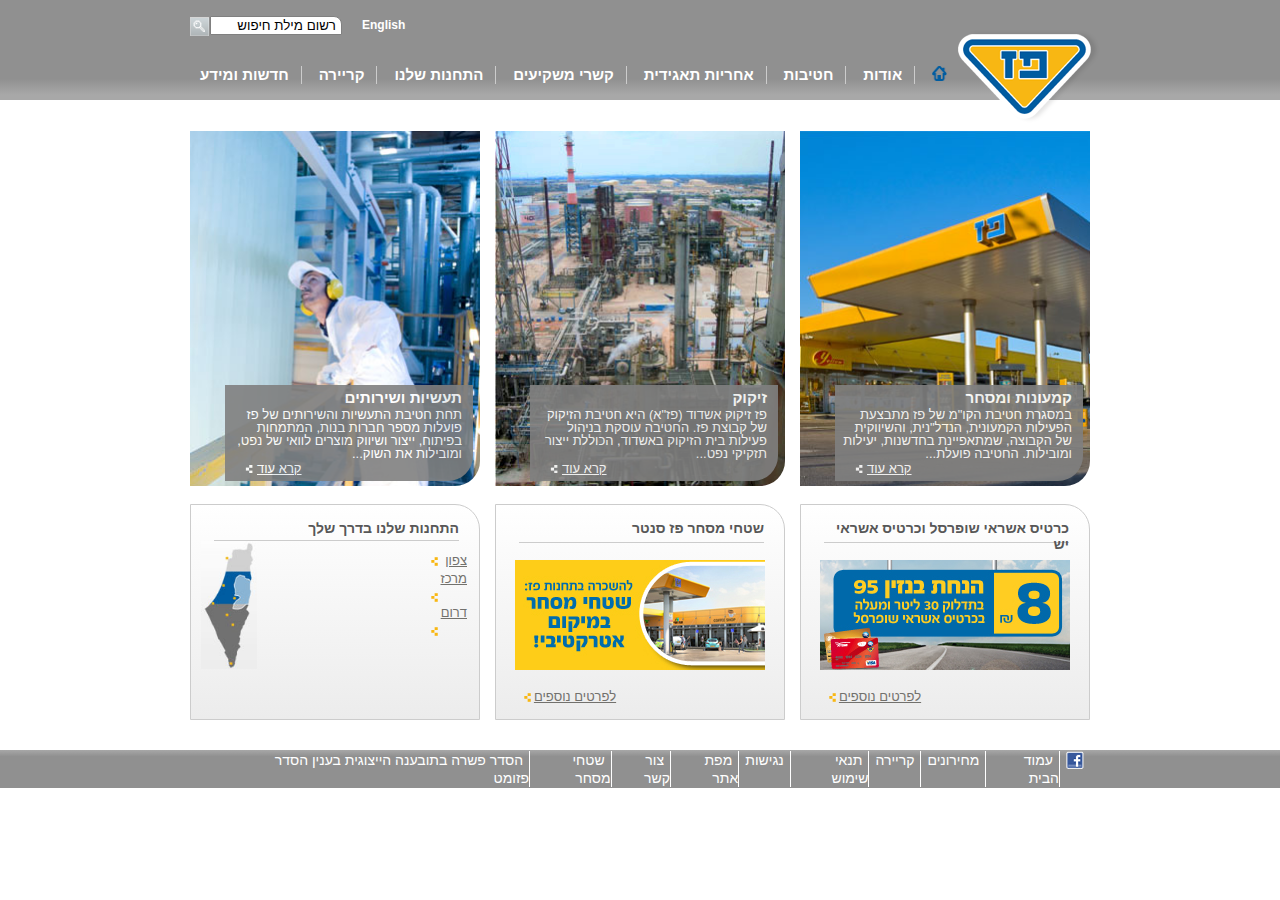
==== commit 6483fbed: "read more blue dot hover" ====
--- a/index.html
+++ b/index.html
@@ -111,9 +111,9 @@
                     <div class="top-main-box-content">
                         <h3>קמעונות ומסחר</h3>
                         <p>במסגרת חטיבת הקו"מ של פז מתבצעת הפעילות הקמעונית, הנדל"נית, והשיווקית של הקבוצה, שמתאפיינת בחדשנות, יעילות ומובילות. החטיבה פועלת...</p>
-                        <span>
-                            <a href="#" >קרא עוד</a>
-                            <p class="read-more-img"></p>  
+                        <span class="read-more">
+                            <a href="#" class="read-more__link" >קרא עוד</a>
+                            <div class="read-more__dots"></div>  
                         </span>
                     </div>
                 </div>
@@ -122,9 +122,10 @@
                     <div class="top-main-box-content">
                         <h3>זיקוק</h3>
                         <p>פז זיקוק אשדוד (פז"א) היא חטיבת הזיקוק של קבוצת פז. החטיבה עוסקת בניהול פעילות בית הזיקוק באשדוד, הכוללת ייצור תזקיקי נפט...</p>
-                        <span>
-                            <a href="#" >קרא עוד</a>
-                            <p class="read-more-img"></p>  
+                        <span class="read-more">
+                            <a href="#" class="read-more__link" >קרא עוד</a>
+                            <div class="read-more__dots"></div>  
+                        </span> 
                     </div>
                 </div>
                 <div class="top-main-box">
@@ -132,9 +133,9 @@
                     <div class="top-main-box-content">
                         <h3>תעשיות ושירותים</h3>
                         <p>תחת חטיבת התעשיות והשירותים של פז פועלות מספר חברות בנות, המתמחות בפיתוח, ייצור ושיווק מוצרים לוואי של נפט, ומובילות את השוק...</p>
-                        <span>
-                            <a href="#" >קרא עוד</a>
-                            <p class="read-more-img"></p>  
+                        <span class="read-more">
+                            <a href="#" class="read-more__link" >קרא עוד</a>
+                            <div class="read-more__dots"></div>  
                         </span>
                     </div>
                 </div>
@@ -143,25 +144,27 @@
                 <div class="bottom-main-box">
                     <h3>כרטיס אשראי שופרסל וכרטיס אשראי יש</h3>
                     <img src="images/right_bottom_box_img.jpg" alt="">
-                    <a href="#" class="more-details">לפרטים נוספים
-                        <img class="bottom-main-box-arrow" src="images/read_more_yellow.png" alt="">
-                    </a> 
+                    <span class="more-deatils">
+                        <a href="#" class="more-details__text">לפרטים נוספים</a> 
+                        <div class="more-deatils__dots"></div> 
+                    </span>        
                 </div>
                 <div class="bottom-main-box" id="advertiser1">
                     <h3 id="adv-title">שטחי מסחר פז סנטר</h3>
                         <img id="adv-img" src="images/paz_250x110103131473.jpg" alt="">
-                        <a href="#" class="more-details">לפרטים נוספים
-                            <img class="bottom-main-box-arrow" src="images/read_more_yellow.png" alt="">
-                        </a>       
+                        <span class="more-deatils">
+                            <a href="#" class="more-details__text">לפרטים נוספים</a> 
+                            <div class="more-deatils__dots"></div> 
+                        </span>       
                 </div>
                 <div class="bottom-main-box">
                     <div class="station-box">
                         <h3>התחנות שלנו בדרך שלך</h3>
                         <div class="inner-station-box">
                             <ul class="ul-station">
-                                <li><a href="#">צפון <img src="images/read_more_yellow.png" alt=""></a></li>
-                                <li><a href="#">מרכז <img src="images/read_more_yellow.png" alt=""></a></li>
-                                <li><a href="#">דרום <img src="images/read_more_yellow.png" alt=""></a></li>
+                                <li><a href="#">צפון</a><div class="ul-station__dots"></div></li>
+                                <li><a href="#">מרכז</a><div class="ul-station__dots"></div></li>
+                                <li><a href="#">דרום</a><div class="ul-station__dots"></div></li>
                             </ul>
                             <img src="images/map_stations.jpg" alt="">
                         </div>
--- a/style.css
+++ b/style.css
@@ -172,7 +172,7 @@
 
 
 main {
-    height: 700px;
+    height: 650px;
     width: 100%;
     background-color: white;
     display:flex;
@@ -248,25 +248,29 @@
 }
 
 
-.read-more-img {
+.read-more__dots {
     float:left;
     width: 8px;
     height: 8px;
     background-image: url("images/read_more_white.png");
     background-repeat: no-repeat;
-    padding-right:10px;
-}
-
+    margin-top: 4px;
+    margin-right: 4px;
+}
+
+.read-more:hover .read-more__dots{
+   width: 8px;
+   height: 8px; 
+   background-image: url("images/read_more_blue.png");
+   background-repeat: no-repeat;
+}
+.read-more:hover .read-more__link{
+    color: #005CA0;
+}
 .top-main-box-content a:hover {
     color: #005CA0;
 }
 
-.read-more-img:hover{
-    width: 8px;
-    height: 8px; 
-    background-image: url("images/read_more_blue.png");
-    background-repeat: no-repeat;
-}
 
 
 /* bottom main boxes */
@@ -309,22 +313,33 @@
     height: 110px;
 }
 
-.more-details{
-    height: 55px;
-    font-size: 13px;
+.more-deatils__dots {
+    width: 10px;
+    height: 10px;
+    margin-top: 6px;
+    float:left;
+    background-image: url("images/read_more_yellow.png");
+    background-repeat: no-repeat;
+ }
+
+.more-details__text{
+    display:inline-block; 
+    font-size: 13px;    
     color: #72716d;
-    padding-top: 15px;
-    padding-right: 120px;
-    position:relative;
-}
-
-.bottom-main-box-arrow {
-   width: 10px;
-   height: 10px;
-   position:absolute;
-   left: -15px;
-    bottom: 25px;
-}
+    margin-right: 140px;
+    padding-bottom: 15px;
+}
+
+.more-deatils:hover .more-deatils__dots {
+    background-image: url("images/read_more_blue.png");
+    background-repeat: no-repeat;
+}
+
+.more-details__text:hover {
+    color: #005CA0;
+}
+
+
 
 .station-box {
     display: flex;
@@ -357,16 +372,23 @@
     color: #72716d;
 }
 
-.ul-station a > img {
+.ul-station__dots {
     width: 10px;
     height: 10px;
     float:left;
-    margin-left: 60px;
+    margin-left: 67px;
     margin-top: 6px;
+    background-image: url("images/read_more_yellow.png");
+    background-repeat: no-repeat;
 }
 
 .ul-station a:hover {
     color: #005CA0 
+}
+
+.ul-station li:hover .ul-station__dots{
+    background-image: url("images/read_more_blue.png");
+    background-repeat: no-repeat;
 }
 
 
@@ -560,6 +582,7 @@
     height: 22px;
     width: 168px;
     float:left;
+    
 }
 
 .input-wrap span {
@@ -570,8 +593,12 @@
 
 
 
-.input-wrap input:invalid ~ .input-wrap span {
+.input-wrap input:invalid ~  span {
     display: block;
+}
+
+.input-wrap input:invalid{
+    background-color: rebeccapurple
 }
 
 textarea {
@@ -581,24 +608,52 @@
     padding-right:5px;
 }
 
+.input-wrap button:active {
+color:green;
+}
 
 .input-wrap button {
+    position:relative;
     color: white;
     float: left;
     width: 40px;
-    height: 20px;
+    height: 21px;
     text-align: center;
     font-size: 14px;
-    border: solid 1px;
+    border:none;
     background: rgb(2,85,141);
     background: linear-gradient(0deg, rgba(2,85,141,1) 36%, rgba(10,160,225,1) 84%);
 }
 
-.input-wrap button:hover {
+.input-wrap button:hover +.right-btn +.left-btn {
     cursor: pointer;
-    background-color: white;
-    color: #72716d;
-}
+    background-color: none;
+    color: black;
+    border:none;
+    visibility: visible;
+}
+
+.right-btn {
+    visibility: hidden;
+    position:absolute;
+    width: 5px;
+    height: 20px;
+    margin-right: 218px;
+    background: rgb(245,146,9);
+    background: linear-gradient(0deg, rgba(245,146,9,1) 25%, rgba(251,230,36,1) 86%);
+}
+
+.left-btn {
+    visibility: hidden;
+    position:absolute;
+    width: 5px;
+    height: 20px;
+    margin-right: 255px;
+    background: rgb(245,146,9);
+    background: linear-gradient(0deg, rgba(245,146,9,1) 25%, rgba(251,230,36,1) 86%);
+}
+
+
 
 
 form h2 {
